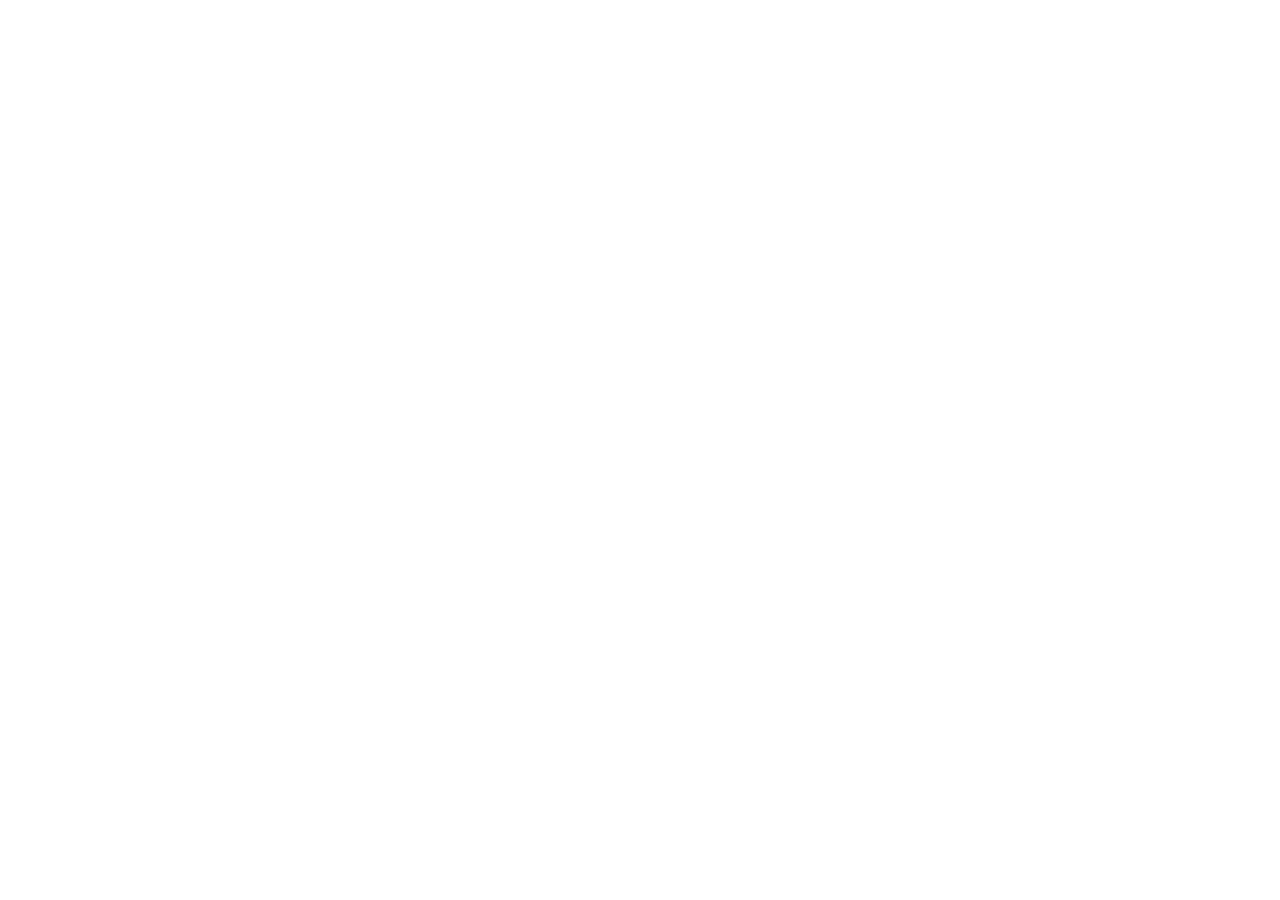
==== index.html @ c6a9b7bf "Correct console.log typo in index.html Fix typo in console.log statement and adjust formatting." ====
<!DOCTYPE html>
<body>
  <script>
    class templateEngine{
      constructor("template_url"){
        this.template_url = template_url;
      }
      loadTemplate();{
        return fetch(this.template_url)
        .then(response => response.text())
      }
    };
    const tEngine = new templateEngine("template_url");
    constole.log(tEngine);
  </script>
</body>
</html>
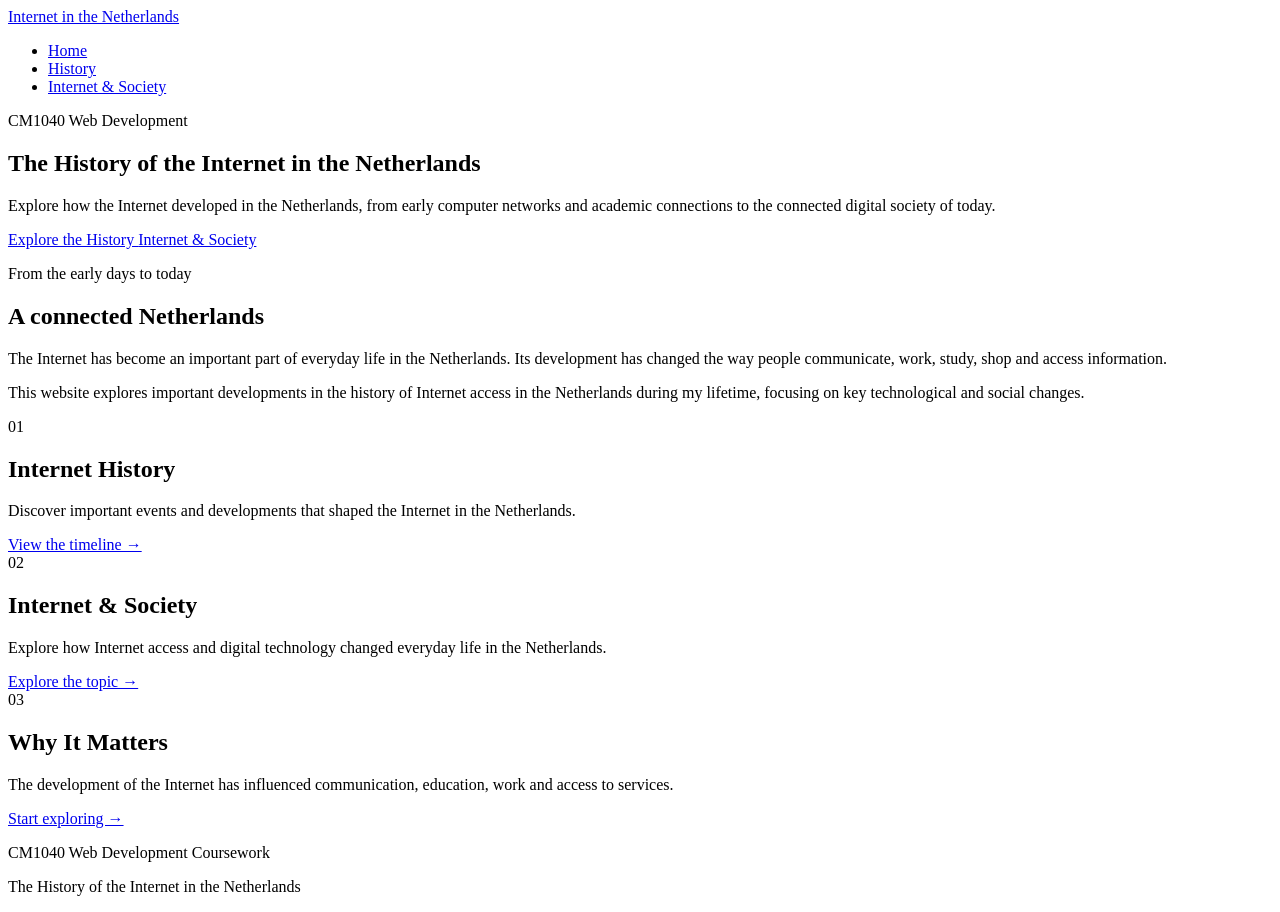
==== commit 76fe4310: "Revise index.html for Internet in Netherlands site Updated the HTML structure and content for a webp" ====
--- a/index.html
+++ b/index.html
@@ -1,17 +1,172 @@
 <!DOCTYPE html>
+<html lang="en">
+
+<head>
+    <meta charset="UTF-8">
+
+    <meta name="viewport" content="width=device-width, initial-scale=1.0">
+
+    <meta name="description"
+        content="A history of the Internet in the Netherlands, from early networks to modern digital life.">
+
+    <title>The Internet in the Netherlands</title>
+
+    <link rel="stylesheet" href="style.css">
+</head>
+
 <body>
-  <script>
-    class templateEngine{
-      constructor("template_url"){
-        this.template_url = template_url;
-      }
-      loadTemplate();{
-        return fetch(this.template_url)
-        .then(response => response.text())
-      }
-    };
-    const tEngine = new templateEngine("template_url");
-    constole.log(tEngine);
-  </script>
+
+    <header>
+        <nav>
+            <div class="logo">
+                <a href="index.html">Internet in the Netherlands</a>
+            </div>
+
+            <ul class="nav-links">
+                <li><a href="index.html">Home</a></li>
+                <li><a href="history.html">History</a></li>
+                <li><a href="netherlands.html">Internet &amp; Society</a></li>
+            </ul>
+        </nav>
+    </header>
+
+
+    <main>
+
+        <section class="hero">
+
+            <div class="hero-content">
+
+                <p class="eyebrow">CM1040 Web Development</p>
+
+                <h1>
+                    The History of the Internet
+                    <span>in the Netherlands</span>
+                </h1>
+
+                <p class="hero-text">
+                    Explore how the Internet developed in the Netherlands,
+                    from early computer networks and academic connections
+                    to the connected digital society of today.
+                </p>
+
+                <div class="hero-buttons">
+                    <a href="history.html" class="button">
+                        Explore the History
+                    </a>
+
+                    <a href="netherlands.html" class="button secondary">
+                        Internet &amp; Society
+                    </a>
+                </div>
+
+            </div>
+
+        </section>
+
+
+        <section class="introduction">
+
+            <div class="section-heading">
+                <p class="eyebrow">From the early days to today</p>
+
+                <h2>A connected Netherlands</h2>
+            </div>
+
+            <div class="intro-content">
+
+                <p>
+                    The Internet has become an important part of everyday
+                    life in the Netherlands. Its development has changed
+                    the way people communicate, work, study, shop and
+                    access information.
+                </p>
+
+                <p>
+                    This website explores important developments in the
+                    history of Internet access in the Netherlands during
+                    my lifetime, focusing on key technological and social
+                    changes.
+                </p>
+
+            </div>
+
+        </section>
+
+
+        <section class="explore">
+
+            <div class="card">
+
+                <div class="card-number">01</div>
+
+                <h2>Internet History</h2>
+
+                <p>
+                    Discover important events and developments that
+                    shaped the Internet in the Netherlands.
+                </p>
+
+                <a href="history.html">
+                    View the timeline →
+                </a>
+
+            </div>
+
+
+            <div class="card">
+
+                <div class="card-number">02</div>
+
+                <h2>Internet &amp; Society</h2>
+
+                <p>
+                    Explore how Internet access and digital technology
+                    changed everyday life in the Netherlands.
+                </p>
+
+                <a href="netherlands.html">
+                    Explore the topic →
+                </a>
+
+            </div>
+
+
+            <div class="card">
+
+                <div class="card-number">03</div>
+
+                <h2>Why It Matters</h2>
+
+                <p>
+                    The development of the Internet has influenced
+                    communication, education, work and access to services.
+                </p>
+
+                <a href="history.html">
+                    Start exploring →
+                </a>
+
+            </div>
+
+        </section>
+
+    </main>
+
+
+    <footer>
+
+        <p>
+            CM1040 Web Development Coursework
+        </p>
+
+        <p>
+            The History of the Internet in the Netherlands
+        </p>
+
+    </footer>
+
 </body>
+
 </html>
+
